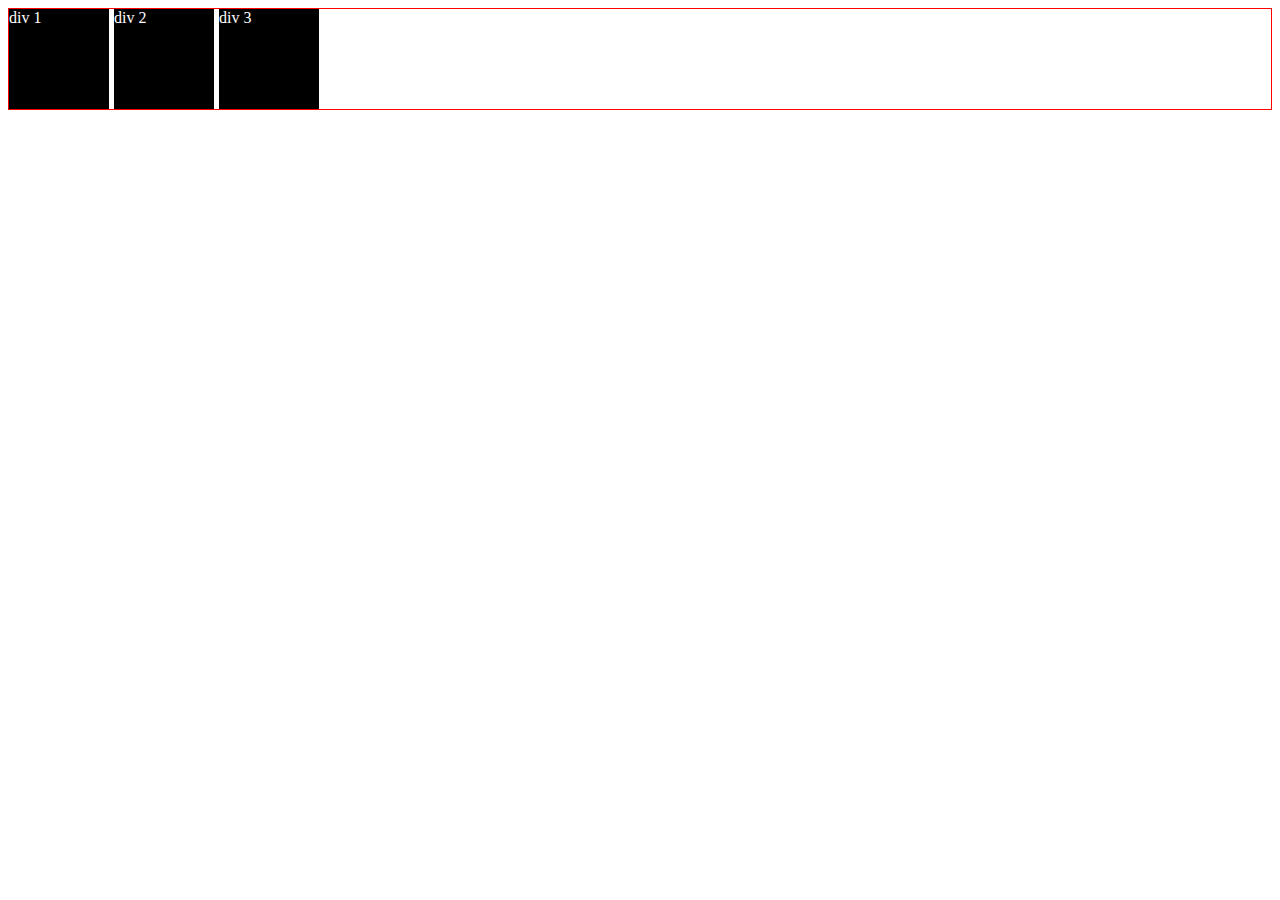
==== exam01.html @ 9d93a58c "first commit" ====
<!DOCTYPE html>
<html lang="en">

<head>
    <meta charset="UTF-8">
    <meta name="viewport" content="width=device-width, initial-scale=1.0">
    <title>Document</title>
    <link rel="stylesheet" href="style.css">
</head>

<body class="mother">
    <div class="box childeren">
        div 1
    </div>

    <div class="box childeren">
        div 2
    </div>

    <div class="box childeren">
        div 3
    </div>
</body>

</html>
---- style.css ----
.body-main {
    margin: 100px 0px 100px 0px;
    text-align: center;
}

.body-sub {
    text-decoration: none;
    color: black;
    padding: 30px 50px 30px 50px;
}

.box {
    width: 100px;
    height: 100px;
    background-color: black;
    color: white;
    margin-right: 5px;
}

.mother {
    border: 1px solid red;
    display: flex;

}

.childeren {}
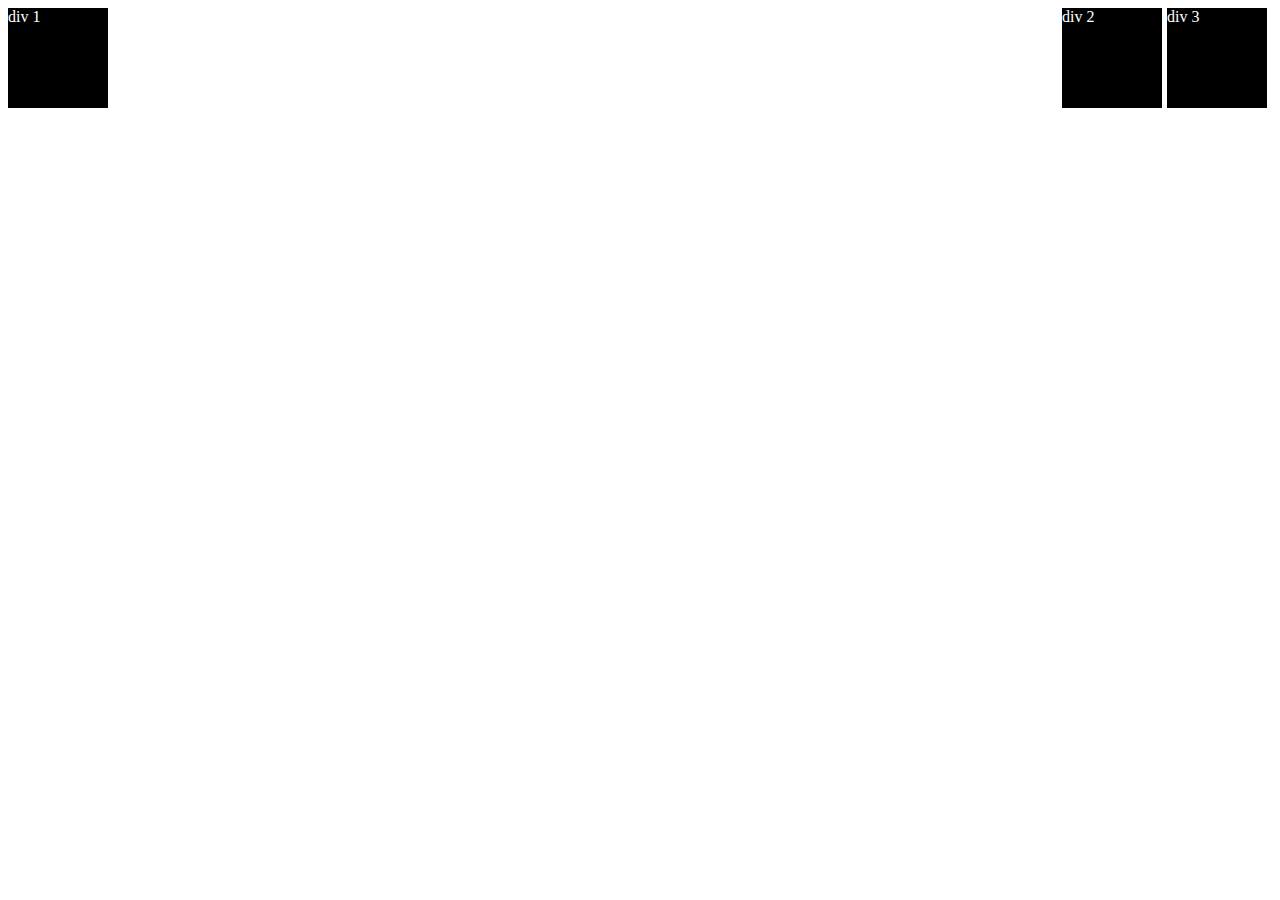
==== commit 6778fec9: "modified:   exam01.html 	modified:   exam02.html 	modified:   exam03.html 	modified:   exam04.html 	" ====
--- a/exam01.html
+++ b/exam01.html
@@ -8,17 +8,19 @@
     <link rel="stylesheet" href="style.css">
 </head>
 
-<body class="mother">
-    <div class="box childeren">
-        div 1
-    </div>
-
-    <div class="box childeren">
-        div 2
-    </div>
-
-    <div class="box childeren">
-        div 3
+<body>
+    <div class="main">
+        <div class="box">
+            div 1
+        </div>
+        <div class="sub-main">
+            <div class="box">
+                div 2
+            </div>
+            <div class="box childeren">
+                div 3
+            </div>
+        </div>
     </div>
 </body>
 
--- a/style.css
+++ b/style.css
@@ -17,10 +17,75 @@
     margin-right: 5px;
 }
 
-.mother {
-    border: 1px solid red;
-    display: flex;
+.box2 {
+    width: 100px;
+    height: 100px;
+    background-color: darkgray;
+    color: black;
+}
+
+.box3 {
+    width: 400px;
+    height: 150px;
+    background-color: grey;
+    color: black;
+    position: absolute;
+    right: 0px;
+    bottom: 0px;
+}
+
+.box-top {
+    position: absolute;
+    top: 0;
+    right: 0;
+}
+
+.box-bottom {
+    position: absolute;
+    bottom: 0;
+    left: 0l
+}
+
+.box-big {
+    width: 200px;
+    height: 200px;
+    background-color: darkgray;
+    color: black;
+    position: relative;
 
 }
 
-.childeren {}+.box-position {
+    position: absolute;
+    left: 50px;
+    top: 50px;
+
+}
+
+.main {
+    display: flex;
+    justify-content: space-between;
+}
+
+.main2 {
+    display: flex;
+    flex-direction: column;
+}
+
+.main3 {
+    display: flex;
+    justify-content: center;
+}
+
+
+.sub-main {
+    display: flex;
+}
+
+.box-center {
+    align-self: center;
+}
+
+.box-end {
+    align-self: flex-end;
+}